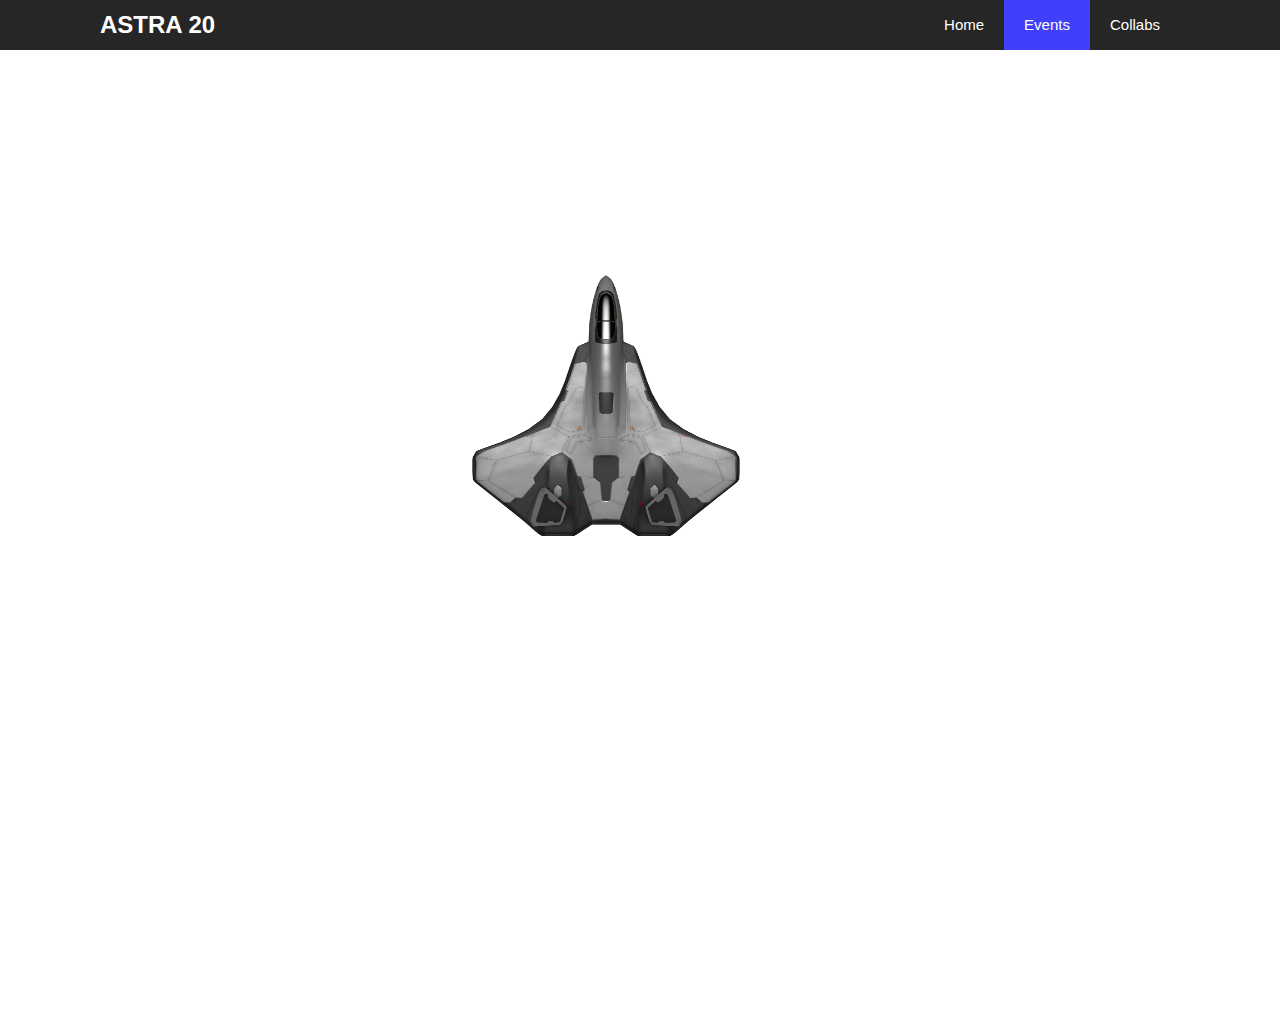
==== 1/index.html @ 98f66a8c "added1" ====
<!DOCTYPE html>
<html>
    <meta name="viewport" content="width=device-width, initial-sccale=1.0">
    <head>
        <title>EVENTS</title>
        <link rel="stylesheet" type="text/css" href="style.css">
        <link href="https://stackpath.bootstrapcdn.com/font-awesome/4.7.0/css/font-awesome.min.css" rel="stylesheet"> 
        <link rel="stylesheet" href="css/flipster.min.css">
        <link rel="stylesheet" href="css/demo.css">
    <link rel="stylesheet" href="css/jquery.flipster.css">
    <script src="js/jquery.min.js"></script>
    <script src="js/jquery.flipster.min.js"></script>
    </head>
    <body>
       
      <header>
            <div class="logo">ASTRA 20</div>
            <nav >
                <ul>
                    <li><a href="#" >Home</a></li>
                    <li><a href="#" class="active">Events</a></li>
                    <li><a href="#">Collabs</a></li>
                </ul>
            </nav>
            <div class="menu-toggle"><i class="fa fa-bars" aria-hidden="true"></i>

            </div>
        </header> 
                <div class="flipster" style="top:120px">
            <ul class="flip-items">
              <li>
                <a href="#1"><img src="http://brokensquare.com/Code/jquery-flipster/demo/img/text1.gif">
                </a>
                
              </li>
              <li>
                <a href="#2">
                  <img src="http://brokensquare.com/Code/jquery-flipster/demo/img/text2.gif">
                </a>
              </li>
              <li>
                <a href="#3">
                  <img src="http://brokensquare.com/Code/jquery-flipster/demo/img/text3.gif">
                </a>
              </li>
              <li>
                <a href="#4">
                  <img src="http://brokensquare.com/Code/jquery-flipster/demo/img/text4.gif">
                </a>
              </li>
              <li>
                <a href="#5">
                  <img src="http://brokensquare.com/Code/jquery-flipster/demo/img/text5.gif">
                </a>
              </li>
            </ul>
          </div>
        <script src="js/main.js"></script>
        <script src="https://code.jquery.com/jquery-3.4.1.js">
        </script>
        <script type="text/javascript">
            $(document).ready(function(){
                 $('.menu-toggle').click(function(){
                     $('nav').toggleClass('active')
                 })
            })
        </script>
<div class="shooting">
 <img id="player-controlled-shooter" src="img/war.png">
</div>
  </div>
</body>
<script type="text/javascript" src="/js/shooting.js"></script>
</html>
---- 1/style.css ----
body
{
    margin:0;
    padding:0;
    font-family: sans-serif;
    background:url("img/l1.gif");

}

header
{
    position:absolute;
    top:0;
    left:0;
    padding:0 100px;
    background:#262626;
    width:100%;
    box-sizing:border-box;
}

header .logo
{
    color:#fff;
    height:50px;
    line-height:50px;
    font-size:24px;
    float:left;
    font-weight:bold;
}

header nav
{
     float:right;
}

header nav ul
{
    margin:0;
    padding:0;
    display:flex;
}
header nav li
{
    list-style:none;
}
header nav ul li a
{
    height:50px;
    line-height:50px;
    padding:0 20px;
    color:#fff;
    text-decoration: none;
    display:block;
}

header nav ul li a:hover,
header nav ul li a.active
{
     color:#fff;
     background:rgb(64, 64, 250);
     
}
.menu-toggle
{
    color:#fff;
    float:right;
    line-height: 50px;
    font-size:24px;
    cursor:pointer;
    display:none;
}
.pos{
    height:60px;
     width:60px;
     position:fixed;
     top:320px;;
     left:550px;
     border-radius:60%;
}
@media (max-width:991px)
{
    header
    {
        padding:0 20px;
    }
    .menu-toggle
   {
       display:block;
   } 
   header nav
   {
       /*display:none;*/
       position:absolute;
       width: 100%;
       height:calc(100vh-50px);
       background:#333;
       top:50px;
       left:-100%;
       transition:0.5s;
   }
   header nav.active
   {
       left:0;
   }
   header nav ul 
   {
       display:block;
       text-align: center;
   }
   header nav ul li a
   {
       border-bottom:1px solid rgba(0,0,0,.2);
   }
   img
   {
      height:20%;
      width:20%;
      top:30px;
      align:center;
   }
}


#shooting {
    width: 400px;
    height: 400px;
}
#player-controlled-shooter {
    width: 300px;
    height: 300px;
    position: relative;
    
    left: 200px;
    top: 180px;
  }
  .laser {
    width: 20px;
    height: 20px;
    position: relative;
  }
---- 1/css/demo.css ----
/*
* Base Template
* Combines HTML5 Boilerplate & Boostrap. Includes some basic templating.
* Authored by Stephen Shaw (shshaw@gmail.com)
*/

/* @group Basics */



html,
body {
  margin: 0;
  padding: 0;
  height: 100%;
}

body {
  color: #333333;
  font-weight: 400;
  font-size: 15px;
  font-family: "Helvetica Neue", Helvetica, Arial, sans-serif;
  line-height: 20px;
  margin: 0;
  padding: 4em 0 4em 20%;
}

a {
  color: #da0d25;
  text-decoration: none;
}
a:hover,
a:focus {
  color: #f22840;
  text-decoration: none;
}
p { margin: 0 0 20px; }

h1,
h2,{
  margin: 10px 0;
  font-weight: 500;
  line-height: 40px;
  color: inherit;
  text-align: center;
}
h1 small,
h2 small {
  font-weight: 400;
  line-height: 1;
  color: #8d8d8d;
}
h1 { font-size: 28px; }
h2 { font-size: 22px; }

/* @end */

.main-header {
  position: fixed;
  top: 0;
  bottom: 0;
  left: 0;
  width: 20%;
  background: #eee;
  padding: 1em;
}

.main-header__nav {
  border-top: solid 1px #ccc;
  margin: 1em -1em;
}

.main-header__nav a {
  display: block;
  padding: 0.5em 1em;
  border-bottom: solid 1px #ddd;
}

.main-header__nav a:hover,
.main-header__nav a:focus {
  color: #eee;
  background: #da0d25;
}

@media (max-width: 800px) {
  body { padding: 0; }

  .main-header {
    position: relative;
    width: 100%;
  }

  .main-header__nav a { display: inline-block; border: none; }
}

.intro {
  padding: 4em 2em;
}

.demo {
  padding: 6em 2em;
}

.demo h2 {
  text-align: center;
  font-size: 22px;
  margin-bottom: 1em;
}


.flip-items
{
  box-align: center;
}
.code {
  display: block;
  background: #eee;
  padding: 1em;
  border-radius: 1em;
  margin: 2em auto;
  max-width: 30em;
  font-size: 0.8em;
  width: fit-content;
  white-space: pre-wrap;
}

.button {
  display: inline-block;
  padding: 5px 10px;
  margin: 0;
  background-color: #da0d25;
  background-position: center center;
  background-repeat: no-repeat;
  color: #FFF;
  text-shadow: none;
  vertical-align: middle;
  cursor: pointer;
  border: 0;
  transition: all 300ms ease;
}

.button:hover,
.button:focus {
  color: #7a0715;
  background: #f22840;
}
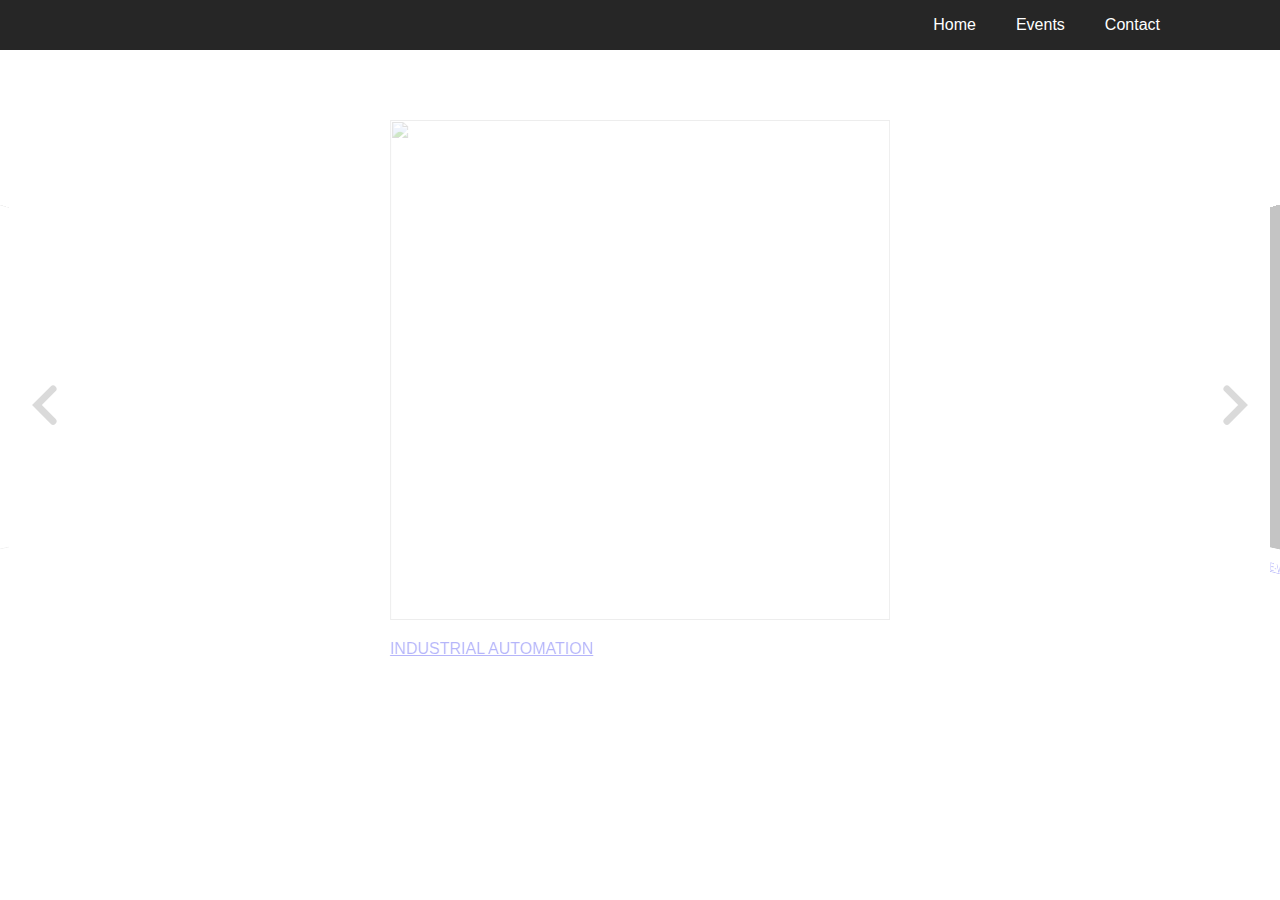
==== commit cd00f0b5: "updated" ====
--- a/1/index.html
+++ b/1/index.html
@@ -1,27 +1,39 @@
 <!DOCTYPE html>
 <html>
-    <meta name="viewport" content="width=device-width, initial-sccale=1.0">
-    <head>
+
+  <meta name="viewport" content="initial-scale=1.0, maximum-scale=1.0, user-scalable=no">
+  <head>
         <title>EVENTS</title>
         <link rel="stylesheet" type="text/css" href="style.css">
+        <link rel="stylesheet" type="text/css" href="po.css">
+        <link href="https://fonts.googleapis.com/css?family=Anton|Oswald:300,700|Patua+One&display=swap" rel="stylesheet">
         <link href="https://stackpath.bootstrapcdn.com/font-awesome/4.7.0/css/font-awesome.min.css" rel="stylesheet"> 
-        <link rel="stylesheet" href="css/flipster.min.css">
-        <link rel="stylesheet" href="css/demo.css">
-    <link rel="stylesheet" href="css/jquery.flipster.css">
+       <link rel="stylesheet" type="text/css" href="css/flipster.min.css"> 
+       <!-- <link rel="stylesheet" href="css/demo.css"> -->
+   <link rel="stylesheet" href="css/jquery.flipster.css"> 
     <script src="js/jquery.min.js"></script>
-    <script src="js/jquery.flipster.min.js"></script>
+    <script src="js/jquery.flipster.min.js"></script> 
     </head>
     <body>
+
        
       <header>
-            <div class="logo">ASTRA 20</div>
-            <nav >
-                <ul>
-                    <li><a href="#" >Home</a></li>
-                    <li><a href="#" class="active">Events</a></li>
-                    <li><a href="#">Collabs</a></li>
-                </ul>
-            </nav>
+        <div class="logo">
+          <h6>ASTRA'20</h6>
+        </div>
+        <nav>
+          
+<div id="menu" class="burger" onclick="onClickMenu()">
+             <div class="l l1"></div>
+             <div class="l l2"></div>
+             <div class="l l3"></div>
+         </div>
+         <ul class="navList">
+             <li><a href="#">Home</a></li>
+             <li><a href="#">Events</a></li>
+             <li><a href="#">Contact</a></li>
+         </ul>
+     </nav>
             <div class="menu-toggle"><i class="fa fa-bars" aria-hidden="true"></i>
 
             </div>
@@ -29,29 +41,34 @@
                 <div class="flipster" style="top:120px">
             <ul class="flip-items">
               <li>
-                <a href="#1"><img src="http://brokensquare.com/Code/jquery-flipster/demo/img/text1.gif">
-                </a>
-                
+               <div class="item"> <a href="#popup1">
+                 <img src="img/vr.jpg" height="500px" width="500px" ><p>VIRTUAL REALITY </p>
+              </a>
+                </div>
               </li>
               <li>
-                <a href="#2">
-                  <img src="http://brokensquare.com/Code/jquery-flipster/demo/img/text2.gif">
+                <div class="item"><a href="#popup2">
+                  <img src="img/robotics.jpg" height="500px" width="500px"><p>ARDUBOTICS</p>
                 </a>
+              </div>
               </li>
               <li>
-                <a href="#3">
-                  <img src="http://brokensquare.com/Code/jquery-flipster/demo/img/text3.gif">
+                <div class="item"><a href="#popup3">
+                  <img src="img/industrial-automation.jpg" height="500px" width="500px"><p>INDUSTRIAL AUTOMATION</p>
                 </a>
+              </div>
               </li>
               <li>
-                <a href="#4">
-                  <img src="http://brokensquare.com/Code/jquery-flipster/demo/img/text4.gif">
+                <div class="item"><a href="#popup4">
+                  <img src="img/e-vehicle.jpg"height="500px" width="500px"> <p>E-VEHICLES</p>
                 </a>
+              </div>
               </li>
               <li>
-                <a href="#5">
-                  <img src="http://brokensquare.com/Code/jquery-flipster/demo/img/text5.gif">
+                <div class="item"><a href="#popup5">
+                  <img src="img/franck-v-U3sOwViXhkY-unsplash.jpg"height="500px" width="500px"><p>PROCESS DESIGN ENGINEERING</p>
                 </a>
+              </div> 
               </li>
             </ul>
           </div>
@@ -65,10 +82,14 @@
                  })
             })
         </script>
+
+        <!--
 <div class="shooting">
  <img id="player-controlled-shooter" src="img/war.png">
 </div>
-  </div>
+  </div> -->
+  
 </body>
-<script type="text/javascript" src="/js/shooting.js"></script>
+<!--
+<script type="text/javascript" src="/js/shooting.js"></script> -->
 </html>--- a/1/css/demo.css
+++ b/1/css/demo.css
@@ -1,144 +1,17 @@
-/*
-* Base Template
-* Combines HTML5 Boilerplate & Boostrap. Includes some basic templating.
-* Authored by Stephen Shaw (shshaw@gmail.com)
-*/
-
-/* @group Basics */
-
-
-
-html,
-body {
-  margin: 0;
-  padding: 0;
-  height: 100%;
-}
-
-body {
-  color: #333333;
-  font-weight: 400;
-  font-size: 15px;
-  font-family: "Helvetica Neue", Helvetica, Arial, sans-serif;
-  line-height: 20px;
-  margin: 0;
-  padding: 4em 0 4em 20%;
-}
-
-a {
-  color: #da0d25;
-  text-decoration: none;
-}
-a:hover,
-a:focus {
-  color: #f22840;
-  text-decoration: none;
-}
-p { margin: 0 0 20px; }
-
-h1,
-h2,{
-  margin: 10px 0;
-  font-weight: 500;
-  line-height: 40px;
-  color: inherit;
-  text-align: center;
-}
-h1 small,
-h2 small {
-  font-weight: 400;
-  line-height: 1;
-  color: #8d8d8d;
-}
-h1 { font-size: 28px; }
-h2 { font-size: 22px; }
-
-/* @end */
-
-.main-header {
-  position: fixed;
-  top: 0;
-  bottom: 0;
-  left: 0;
-  width: 20%;
-  background: #eee;
-  padding: 1em;
-}
-
-.main-header__nav {
-  border-top: solid 1px #ccc;
-  margin: 1em -1em;
-}
-
-.main-header__nav a {
-  display: block;
-  padding: 0.5em 1em;
-  border-bottom: solid 1px #ddd;
-}
-
-.main-header__nav a:hover,
-.main-header__nav a:focus {
-  color: #eee;
-  background: #da0d25;
-}
-
-@media (max-width: 800px) {
-  body { padding: 0; }
-
-  .main-header {
-    position: relative;
-    width: 100%;
-  }
-
-  .main-header__nav a { display: inline-block; border: none; }
-}
-
-.intro {
-  padding: 4em 2em;
-}
-
-.demo {
-  padding: 6em 2em;
-}
-
-.demo h2 {
-  text-align: center;
-  font-size: 22px;
-  margin-bottom: 1em;
-}
-
-
-.flip-items
-{
-  box-align: center;
-}
-.code {
-  display: block;
-  background: #eee;
-  padding: 1em;
-  border-radius: 1em;
-  margin: 2em auto;
-  max-width: 30em;
-  font-size: 0.8em;
-  width: fit-content;
-  white-space: pre-wrap;
-}
-
 .button {
   display: inline-block;
-  padding: 5px 10px;
-  margin: 0;
+  padding: 5px 5px;
+  margin: 2em;
   background-color: #da0d25;
   background-position: center center;
   background-repeat: no-repeat;
-  color: #FFF;
+  color:#da0d25;
   text-shadow: none;
   vertical-align: middle;
   cursor: pointer;
   border: 0;
   transition: all 300ms ease;
 }
-
 .button:hover,
 .button:focus {
   color: #7a0715;
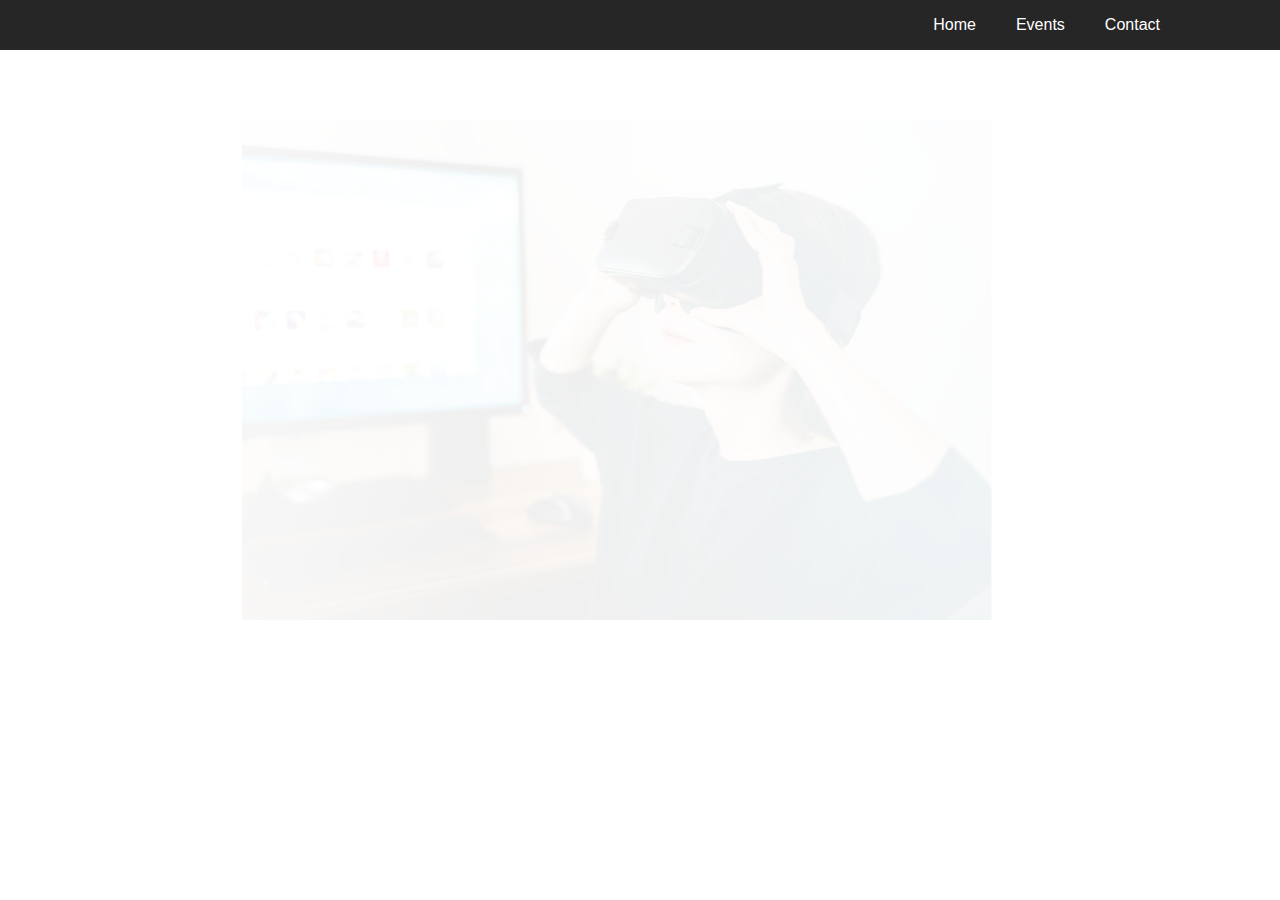
==== commit e492a87d: "updated" ====
--- a/1/index.html
+++ b/1/index.html
@@ -9,10 +9,9 @@
         <link href="https://fonts.googleapis.com/css?family=Anton|Oswald:300,700|Patua+One&display=swap" rel="stylesheet">
         <link href="https://stackpath.bootstrapcdn.com/font-awesome/4.7.0/css/font-awesome.min.css" rel="stylesheet"> 
        <link rel="stylesheet" type="text/css" href="css/flipster.min.css"> 
-       <!-- <link rel="stylesheet" href="css/demo.css"> -->
+       <link rel="stylesheet" href="css/demo.css"> 
    <link rel="stylesheet" href="css/jquery.flipster.css"> 
     <script src="js/jquery.min.js"></script>
-    <script src="js/jquery.flipster.min.js"></script> 
     </head>
     <body>
 
